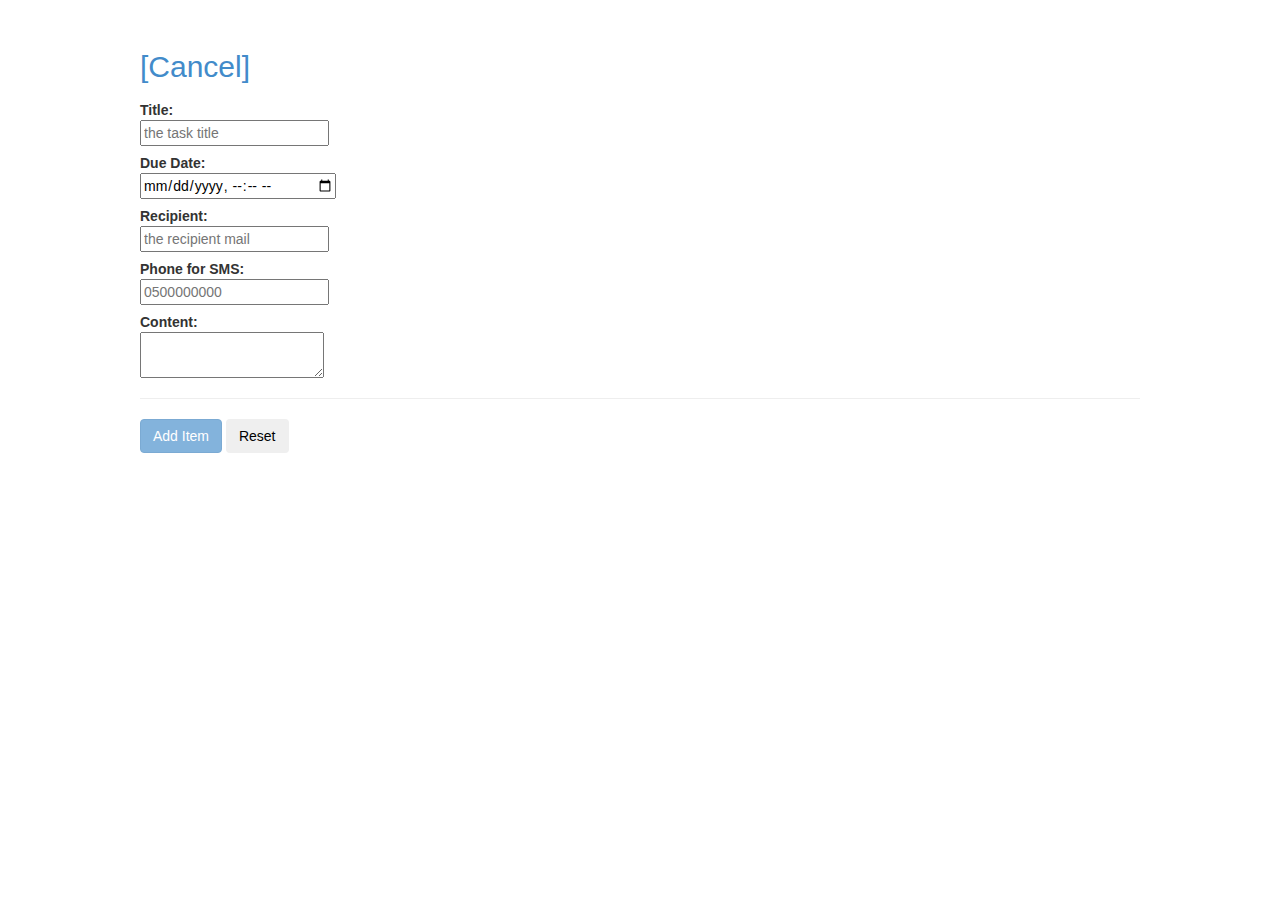
==== serverroot/task_editor.html @ 6d044f41 "initial commit" ====
<!doctype html>
<html lang="en" ng-app="TasksApp">
    <head>
        <meta charset="utf-8">
        <title>Tasks</title>
        <link rel="stylesheet" href="css/bootstrap.min.css">
        <link rel="stylesheet" href="css/app.css">
        <script src="js/lib/angular.min.js"></script>
        <script src="js/tasksEditCtrl.js"></script>
        <script src="js/lib/jquery-1.10.1.min.js"></script>
        <script src="js/lib/bootstrap.min.js"></script>

    </head>
    <body ng-controller="TasksEditCtrl">
        <div id="wrapper">

            <a href="/tasks.html"><h2>[Cancel]</h2></a>

            <div id="editor">

                <form id="form" class="form-horizontal" method="GET" action="/submit_task.html">

                    <div class="control-group">
                        <label class="control-label" for="title">Title:</label>
                        <div class="controls">
                            <input type="text" id="title" name="title" ng-model="item.title"
                                   placeholder="the task title" required min="2" required>
                        </div>
                    </div>
                    <div class="control-group">
                        <label class="control-label" for="dueDate">Due Date:</label>
                        <div class="controls">
                            <input type="datetime-local" id="dueDate" name="dueDate" ng-model="item.dueDate" required>
                        </div>
                    </div>
                    <div class="control-group">
                        <label class="control-label" for="toMail">Recipient:</label>
                        <div class="controls">
                            <input type="text" id="toMail" name="toMail" ng-model="item.toMail"
                                   placeholder="the recipient mail" required min="2" required>
                        </div>
                    </div>
                    <div class="control-group">
                        <label class="control-label" for="phone">Phone for SMS:</label>
                        <div class="controls">
                            <input type="tel" id="phone" name="phone" ng-model="item.phone" placeholder="0500000000" maxlength="10">
                        </div>
                    </div>
                    <div class="control-group">
                        <label class="control-label" for="content">Content:</label>
                        <div class="controls">
                            <textarea id="content" name="content" form="form" ng-model="item.content">
                            </textarea>
                        </div>
                    </div>
                    
                    <input type="hidden" id="id" name="id" value={{item.id}}>

                    <div class="control-group">
                        <hr/>
                        <div class="controls">
                            <button type="button" class="btn btn-primary"
                                    ng-disabled="!item.title" ng-hide="item.id"
                                    ng-click="addItem(item)">Add Item
                            </button>
                            <button type="button" class="btn btn-primary"
                                    ng-disabled="!item.title" ng-show="item.id"
                                    ng-click="updateItem(item)">Save Item
                            </button>
                            <button type="button" class="btn" ng-click="resetForm()">Reset</button>
                        </div>
                    </div>

                </form>

            </div>

        </div>

    </body>
</html>
---- serverroot/css/app.css ----
/* app css stylesheet */

#wrapper {
    margin: 0 auto;
    width: 1000px;
    margin-top: 50px;
}

.menu {
    text-align: center;
    list-style: none;
    padding: 0 0 0.5em;
    font-size: 20px;
    font-weight: bolder;
}

.menu:before {
    content: "[";
}

.menu:after {
    content: "]";
}

.menu > li {
    display: inline;
}

.menu > li:before {
    content: "|";
    padding-right: 0.3em;
}

.menu > li:nth-child(1):before {
    content: "";
    padding: 0;
}
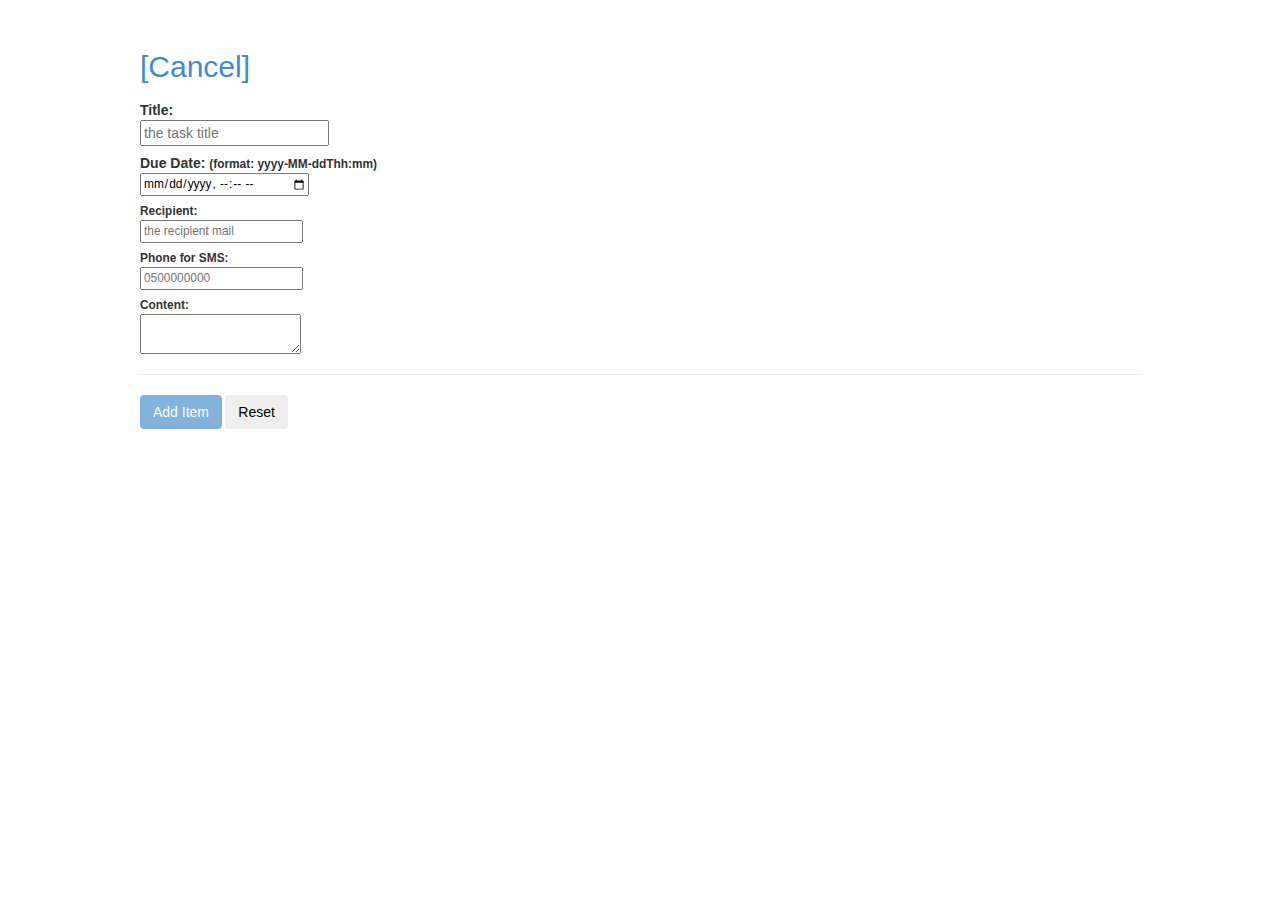
==== commit 5f8d52a5: "reformatted" ====
--- a/serverroot/task_editor.html
+++ b/serverroot/task_editor.html
@@ -28,9 +28,9 @@
                         </div>
                     </div>
                     <div class="control-group">
-                        <label class="control-label" for="dueDate">Due Date:</label>
+                        <label class="control-label" for="dueDate">Due Date: <small>(format: yyyy-MM-ddThh:mm)</label>
                         <div class="controls">
-                            <input type="datetime-local" id="dueDate" name="dueDate" ng-model="item.dueDate" required>
+                            <input type="datetime-local" id="dueDate" name="dueDate" placeholder="2015-01-01T01:23" ng-model="item.dueDate" required>
                         </div>
                     </div>
                     <div class="control-group">
